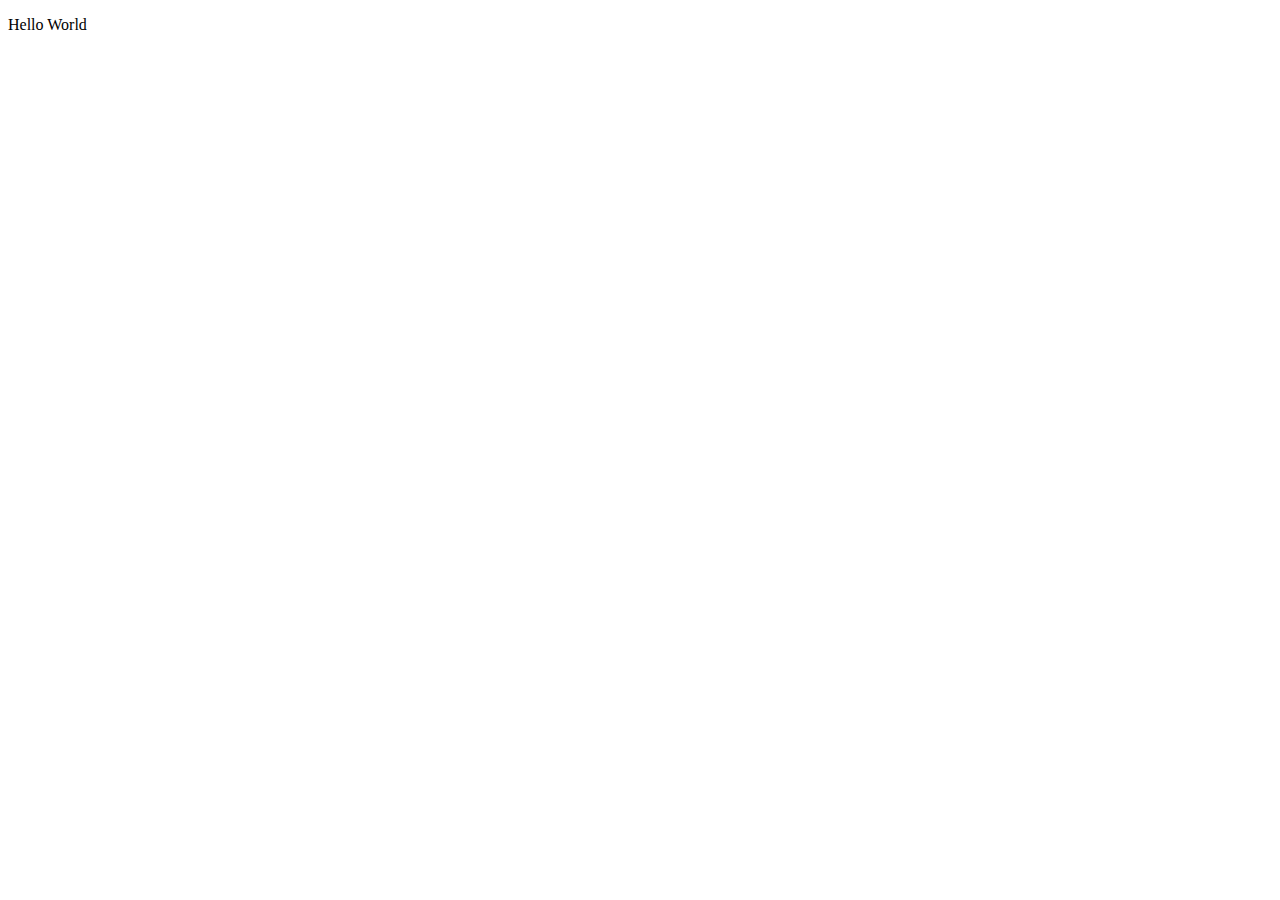
==== index.html @ 56f62602 "Initial Page update" ====
<!DOCTYPE html>
<html lang="eng">
<head>
    <meta charset="UTF-8"
    <meta name="viewport" content="width=device-width, initial-scale=1.0">
    <title>Emerson Patmore's Portfolio</title>
</head>
<body>
    <p>Hello World</p>
    
</body>    
</html>
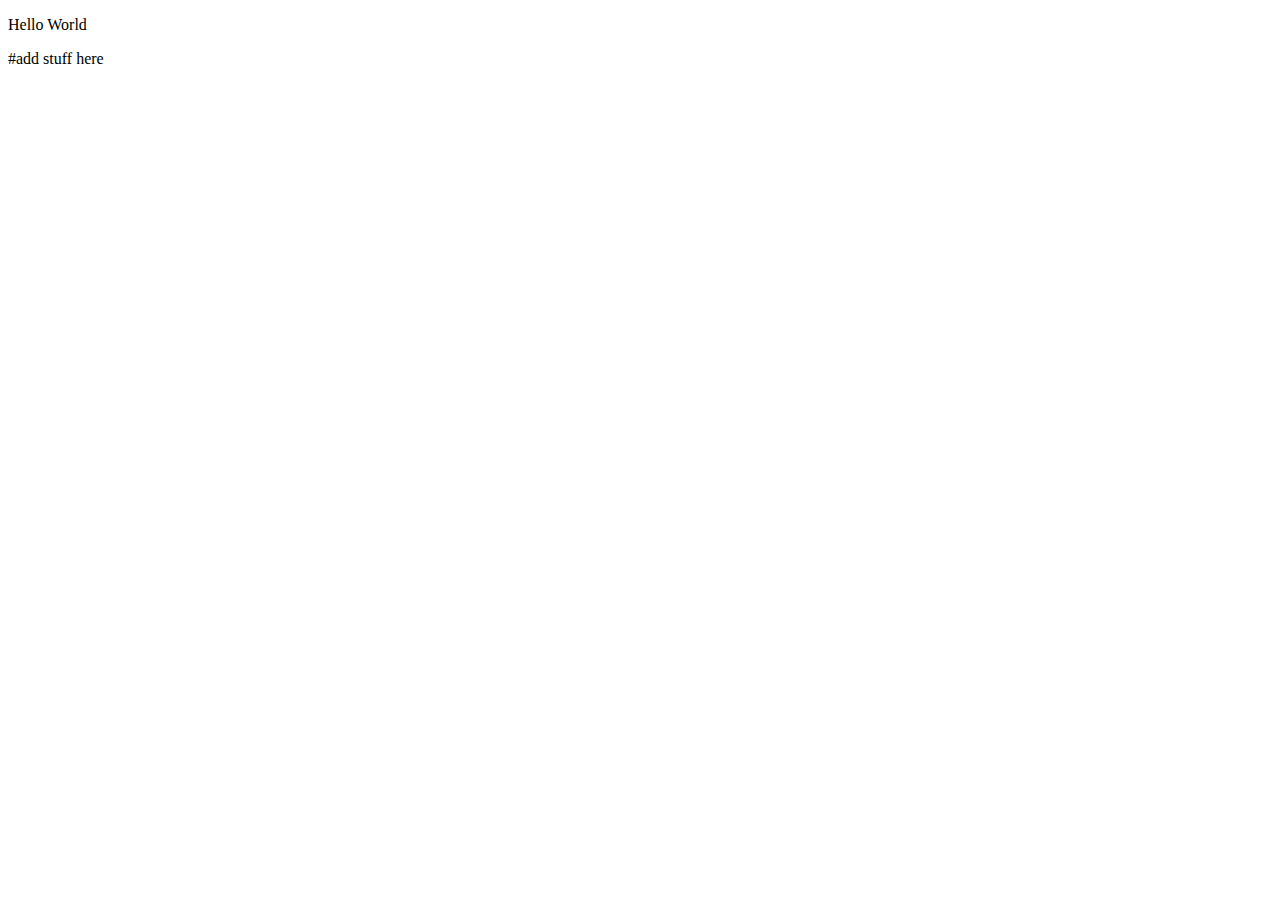
==== commit 91721ae8: "Update index.html" ====
--- a/index.html
+++ b/index.html
@@ -4,9 +4,57 @@
     <meta charset="UTF-8"
     <meta name="viewport" content="width=device-width, initial-scale=1.0">
     <title>Emerson Patmore's Portfolio</title>
+    <style>
+        body {
+            font-family: Arial
+            margin: 0;
+            padding: 0;
+        }
+        .navbar {
+            background-color: #333;
+            overflow: hidden;
+        }
+        .navbar a {
+            float: left;
+            display: block;
+            color: #f2f2f2;
+            text-align: center;
+            padding: 14px 20px;
+            text-decoration: none;
+        }
+        .navbar a:hover{
+            background-color: #ddd;
+            color: black;
+        }
+        .title-banner {
+            background-color: #4CAF50;
+            color: white;
+            text-align: center;
+            padding: 50px 0;
+            font-size: 2.5em;
+        }
+        .container {
+            padding: 20px;
+        }
+        .projects {
+            list-style-type: none;
+            padding: 0;
+        }
+        .projects li {
+            margin: 10px 0;
+        }
+        .projects a {
+            color: #4CAF50
+            text-decoration: none;
+        }
+        .projects a:hover {
+            text-decoration: underline;
+        }
+    </style>
 </head>
 <body>
     <p>Hello World</p>
-    
+    #add stuff here
+     
 </body>    
-</html>+</html>
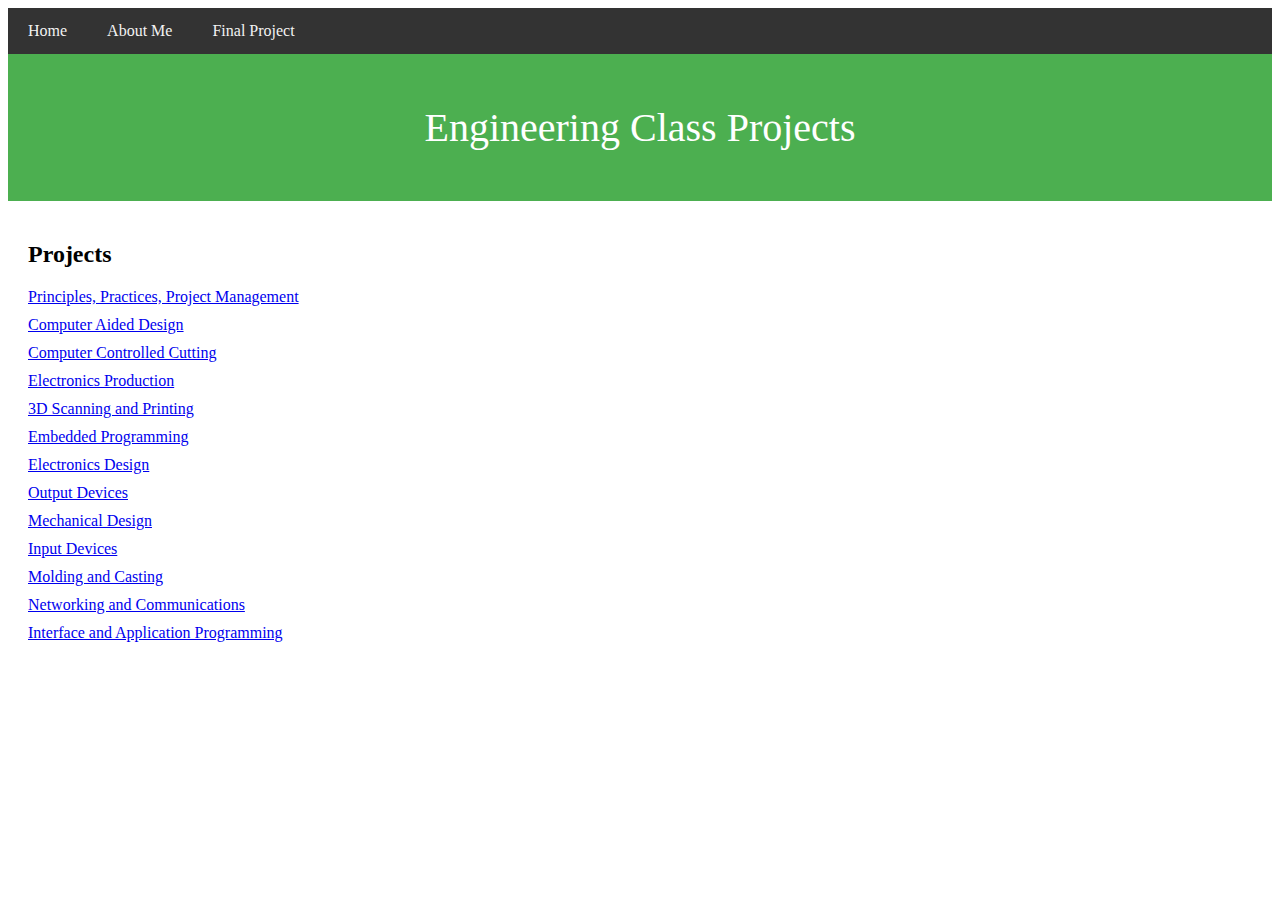
==== commit a01f7375: "Update index.html" ====
--- a/index.html
+++ b/index.html
@@ -53,8 +53,36 @@
     </style>
 </head>
 <body>
-    <p>Hello World</p>
-    #add stuff here
+
+    <div class="navbar">
+        <a href="index.html">Home</a>
+        <a href="about.html">About Me</a>
+        <a href="final_project.html">Final Project</a>
+    </div>
+
+    <div class="title-banner">
+        Engineering Class Projects
+    </div>
+
+    <div class="container">
+        <h2>Projects</h2>
+        <ul class="projects">
+            <li><a href="principles_practcies.html">Principles, Practices, Project Management</a></li>
+            <li><a href="cad.html">Computer Aided Design</a></li>
+            <li><a href="cutting.html">Computer Controlled Cutting</a></li>
+            <li><a href="electronics_production.html">Electronics Production</a></li>
+            <li><a href="3d_scanning_printing.html">3D Scanning and Printing</a></li>
+            <li><a href="embedded_programming.html">Embedded Programming</a></li>
+            <li><a href="electronics_design.html">Electronics Design</a></li>
+            <li><a href="output_devices.html">Output Devices</a></li>
+            <li><a href="mechanical_design.html">Mechanical Design</a></li>
+            <li><a href="input_devices.html">Input Devices</a></li>
+            <li><a href="molding_casting.html">Molding and Casting</a></li>
+            <li><a href="networking_communications.html">Networking and Communications</a></li>
+            <li><a href="interface_programming.html">Interface and Application Programming</a></li>
+        </ul>
+    </div> 
+            
      
 </body>    
 </html>
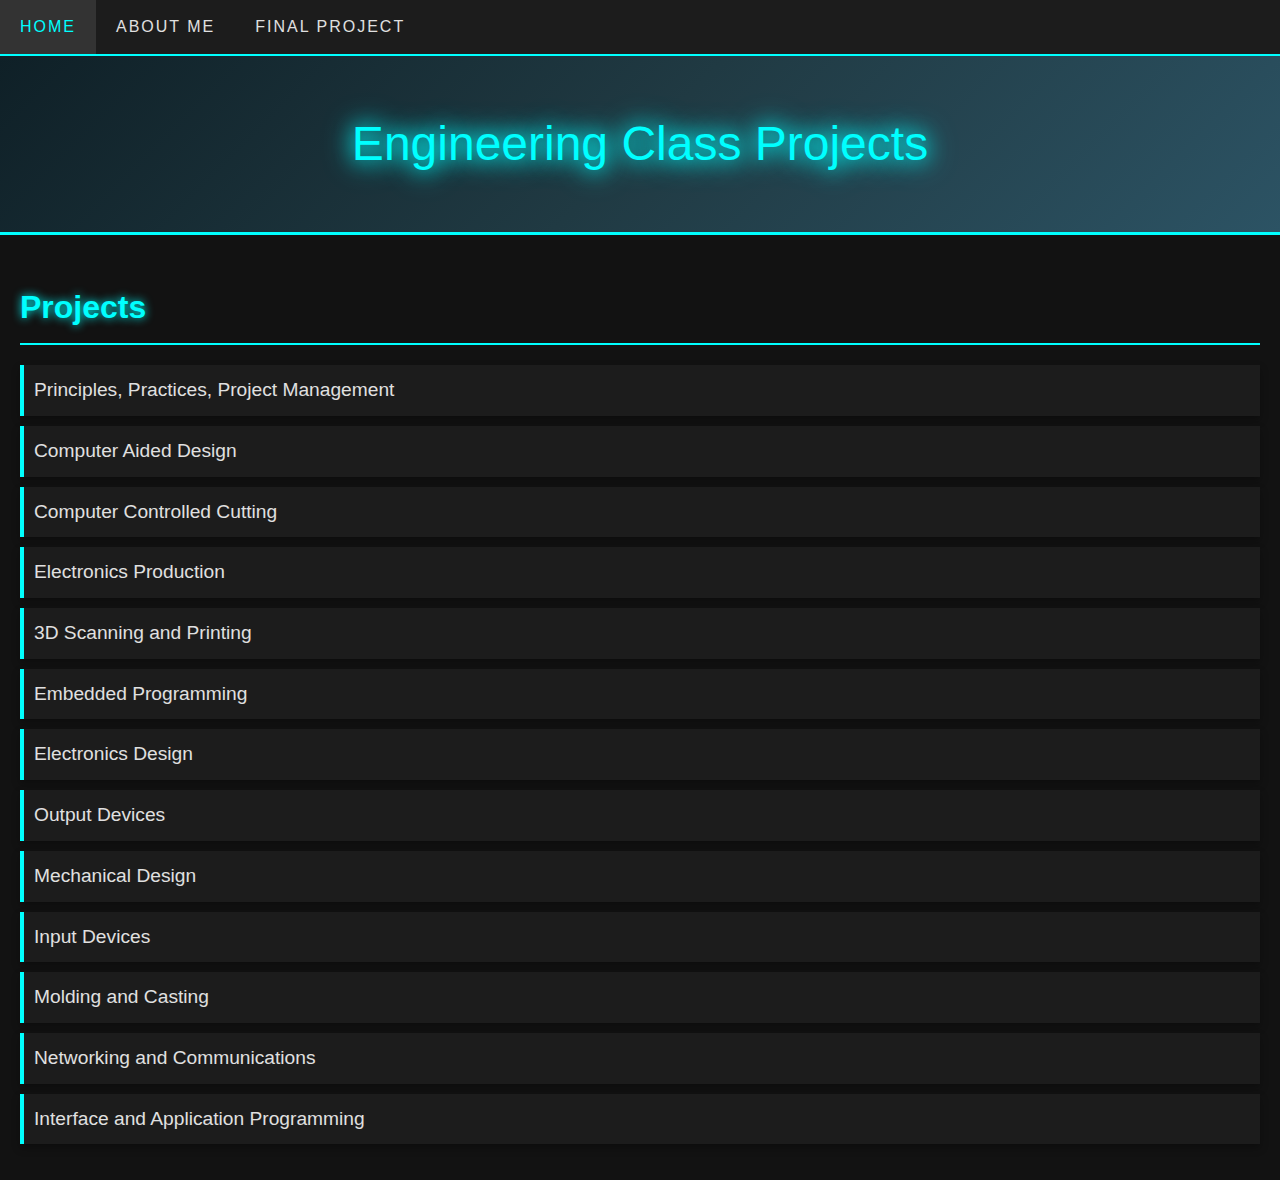
==== commit 9dadab1f: "Update index.html" ====
--- a/index.html
+++ b/index.html
@@ -4,53 +4,7 @@
     <meta charset="UTF-8"
     <meta name="viewport" content="width=device-width, initial-scale=1.0">
     <title>Emerson Patmore's Portfolio</title>
-    <style>
-        body {
-            font-family: Arial
-            margin: 0;
-            padding: 0;
-        }
-        .navbar {
-            background-color: #333;
-            overflow: hidden;
-        }
-        .navbar a {
-            float: left;
-            display: block;
-            color: #f2f2f2;
-            text-align: center;
-            padding: 14px 20px;
-            text-decoration: none;
-        }
-        .navbar a:hover{
-            background-color: #ddd;
-            color: black;
-        }
-        .title-banner {
-            background-color: #4CAF50;
-            color: white;
-            text-align: center;
-            padding: 50px 0;
-            font-size: 2.5em;
-        }
-        .container {
-            padding: 20px;
-        }
-        .projects {
-            list-style-type: none;
-            padding: 0;
-        }
-        .projects li {
-            margin: 10px 0;
-        }
-        .projects a {
-            color: #4CAF50
-            text-decoration: none;
-        }
-        .projects a:hover {
-            text-decoration: underline;
-        }
-    </style>
+    <link rel="stylesheet" href="style.css">
 </head>
 <body>
 
--- a/style.css
+++ b/style.css
@@ -0,0 +1,93 @@
+body {
+  font-family: 'Arial', sans-serif;
+  background-color: #121212;
+  color: ##e0e0e0;
+  margin: 0;
+  padding: 0;
+  line-height: 1.6;
+}
+a {
+  color: #00ffff;
+  text-decoration: none;
+  transition: color 0.3s ease;
+}
+a:hover {
+  color: #ff00ff;
+}
+.navbar {
+  background-color: #1c1c1c;
+  overflow: hidden;
+  box-shadow: 0 4px 8px rgba(0, 0, 0, 0.2);
+  border-bottom: 2px solid #00ffff;
+}
+.navbar a {
+  float: left;
+  display: block;
+  color: #e0e0e0;
+  text-align: center;
+  padding: 14px 20px;
+  text-transform: uppercase;
+  letter-spacing: 2px;
+  transition: background-color 0.3s ease
+}
+.navbar a:hover {
+  background-color: #333;
+  color: #00ffff;
+}
+.title-banner {
+  background: linear-gradient(135deg, #0f2027, #203a43, #2c5364);
+  color: #00ffff;
+  text-align: center;
+  padding: 50px 0;
+  font-size: 3em;
+  text-shadow: 0 0 20px #00ffff, 0 0 30px #00ffff;
+  border-bottom: 3px solid #00ffff;
+}
+
+.container {
+  padding: 20px;
+}
+h2 {
+  font-size: 2em;
+  border-bottom: 2px solid #00ffff;
+  padding-bottom: 10px;
+  margin-bottom: 20px;
+  color: #00ffff;
+  text-shadow: 0 0 10px #00ffff;
+}
+.projects {
+  list-style-type: none;
+  padding: 0;
+}
+.projects li {
+  margin: 10px 0;
+  padding: 10px;
+  background-color: #1c1c1c;
+  border-left: 4px solid #00ffff;
+  box-shadow: 0px 4px 8px rgba(0, 0, 0, 0.3);
+  transition: transform 0.3s ease, box-shadow 0.3s ease;
+}
+.projects li:hover {
+  transform: translateX(10px);
+  box-shadow: 0 6px 12px rgba(0, 0, 0, 0.5);
+}
+.projects a {
+  color: #e0e0e0;
+  font-size: 1.2em;
+  display: block;
+  transition: color 0.3s ease;
+}
+.projects a:hover {
+  color: #00ffff;
+  text-shadow: 0 0 10px #00ffff;
+}
+footer {
+  text-align: center;
+  padding: 20px;
+  background-color: #1c1c1c;
+  color: #e0e0e0;
+  border-top: 2px solid #00ffff;
+  position: relative;
+  bottom: 0;
+  width: 100%;
+}
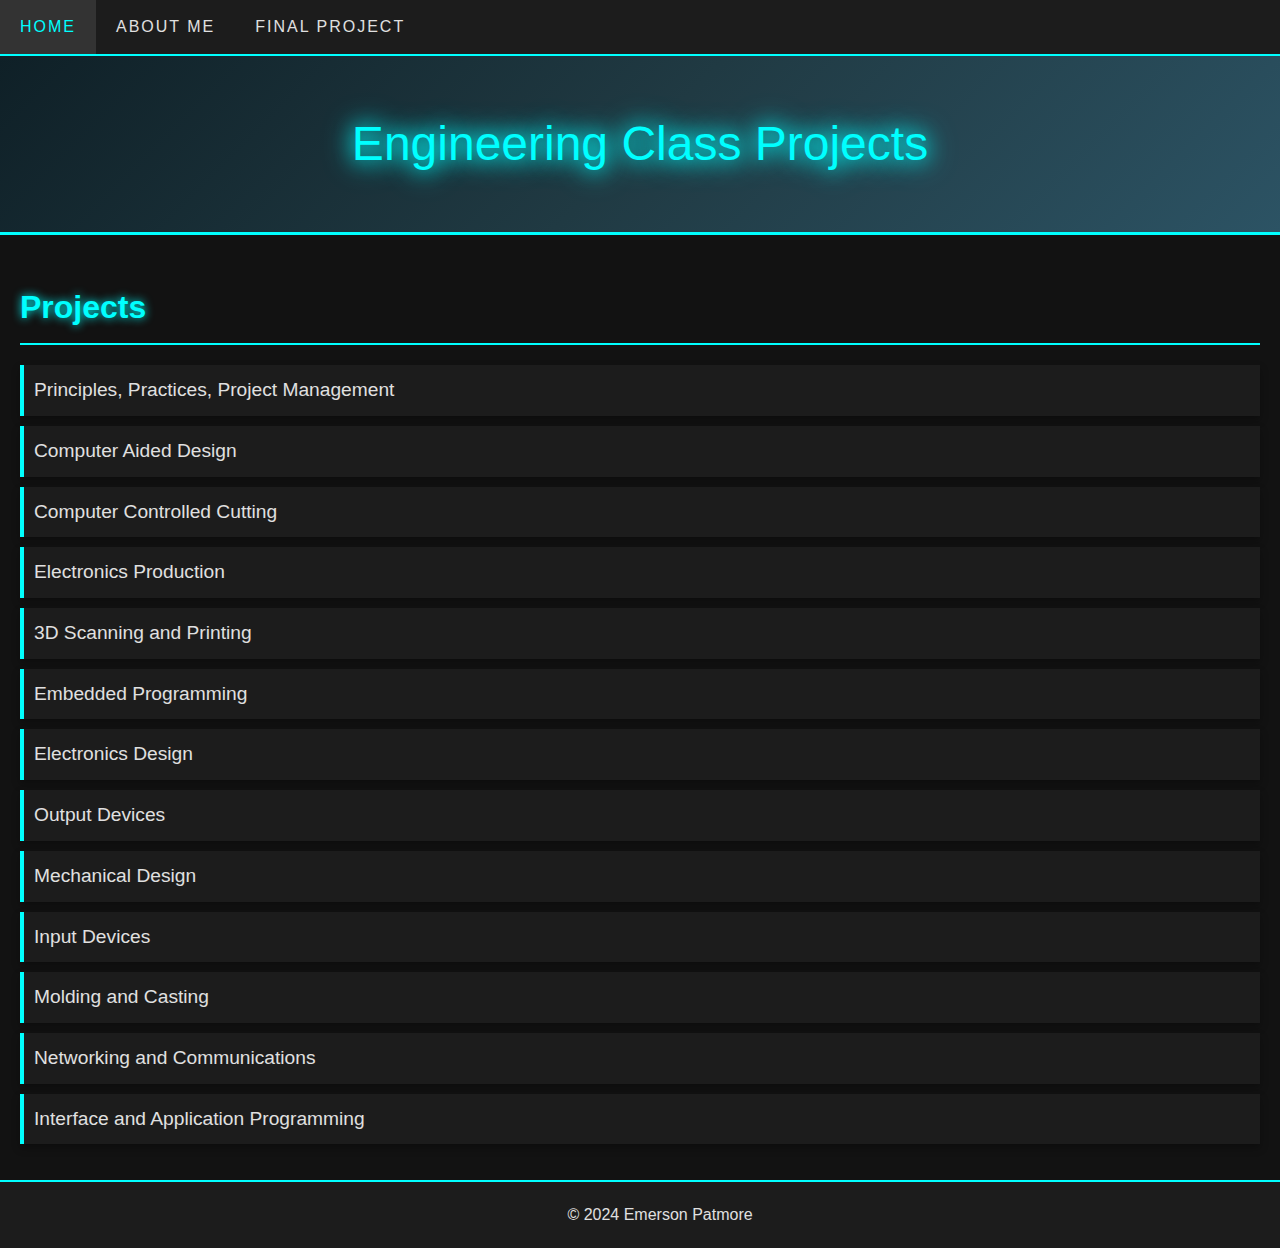
==== commit 6f7760af: "Update index.html" ====
--- a/index.html
+++ b/index.html
@@ -36,7 +36,9 @@
             <li><a href="interface_programming.html">Interface and Application Programming</a></li>
         </ul>
     </div> 
-            
+    <footer>
+        &copy; 2024 Emerson Patmore
+    </footer>
      
 </body>    
 </html>
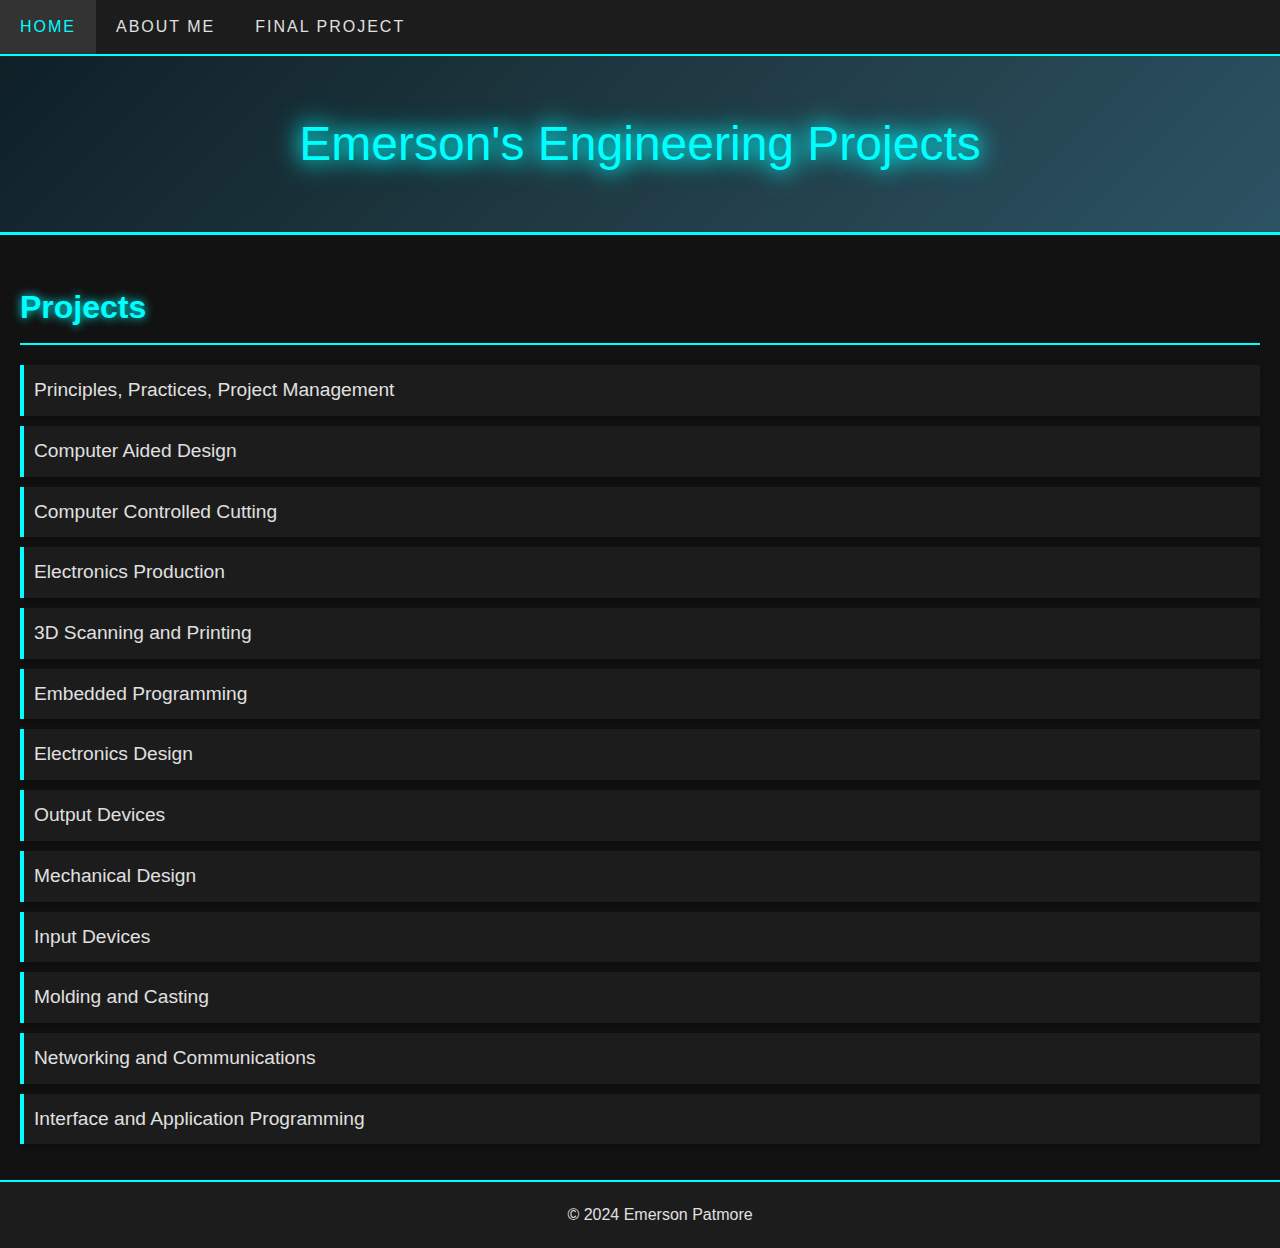
==== commit 56549715: "Update index.html" ====
--- a/index.html
+++ b/index.html
@@ -15,7 +15,7 @@
     </div>
 
     <div class="title-banner">
-        Engineering Class Projects
+        Emerson's Engineering Projects
     </div>
 
     <div class="container">
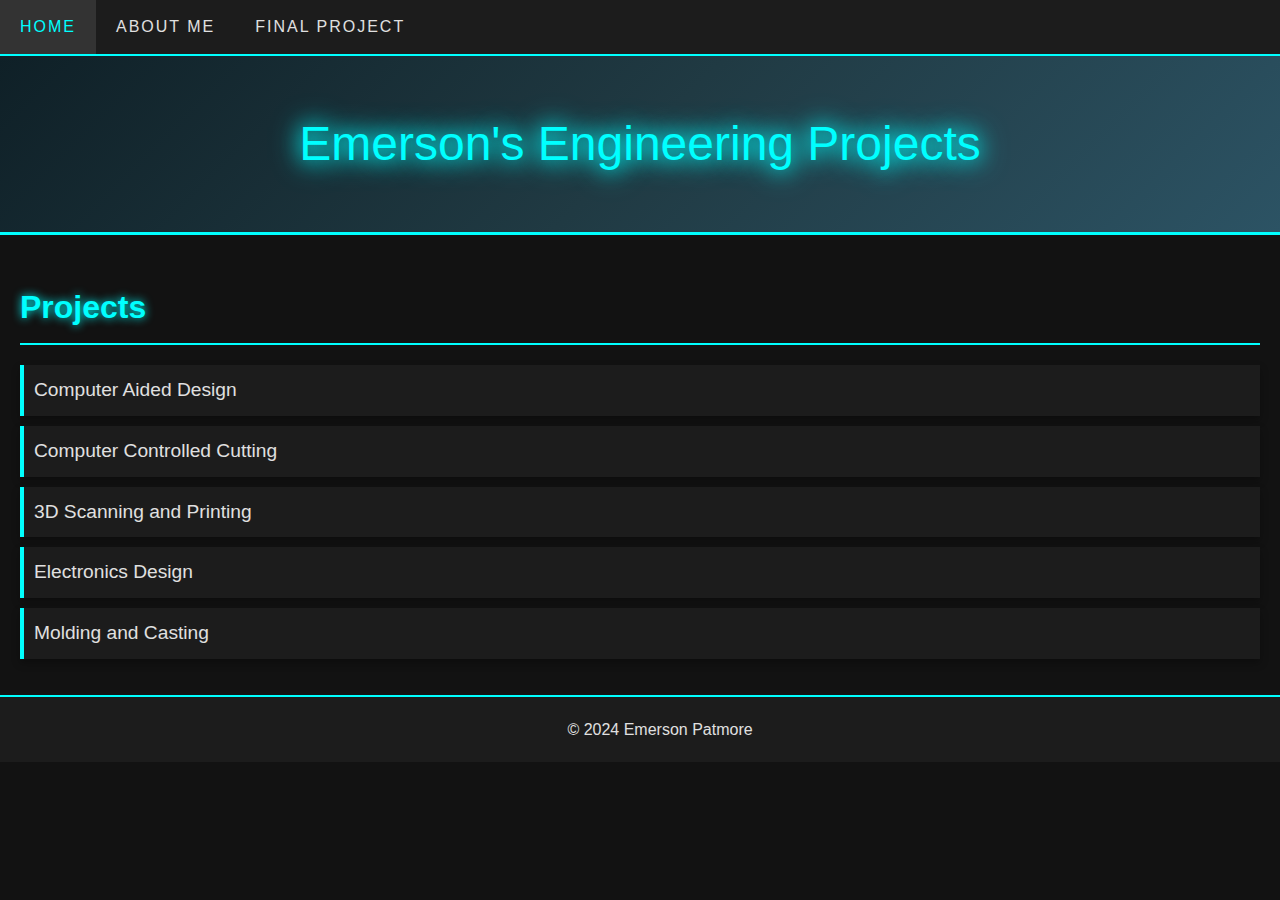
==== commit ea150fa8: "Website fixes" ====
--- a/index.html
+++ b/index.html
@@ -21,19 +21,11 @@
     <div class="container">
         <h2>Projects</h2>
         <ul class="projects">
-            <li><a href="principles_practcies.html">Principles, Practices, Project Management</a></li>
             <li><a href="cad.html">Computer Aided Design</a></li>
             <li><a href="cutting.html">Computer Controlled Cutting</a></li>
-            <li><a href="electronics_production.html">Electronics Production</a></li>
             <li><a href="3d_scanning_printing.html">3D Scanning and Printing</a></li>
-            <li><a href="embedded_programming.html">Embedded Programming</a></li>
             <li><a href="electronics_design.html">Electronics Design</a></li>
-            <li><a href="output_devices.html">Output Devices</a></li>
-            <li><a href="mechanical_design.html">Mechanical Design</a></li>
-            <li><a href="input_devices.html">Input Devices</a></li>
             <li><a href="molding_casting.html">Molding and Casting</a></li>
-            <li><a href="networking_communications.html">Networking and Communications</a></li>
-            <li><a href="interface_programming.html">Interface and Application Programming</a></li>
         </ul>
     </div> 
     <footer>
--- a/style.css
+++ b/style.css
@@ -91,3 +91,8 @@
   bottom: 0;
   width: 100%;
 }
+p {
+      color: #ffffff;
+      font-size: 1.3em;
+      line-height: 1.6;
+}
